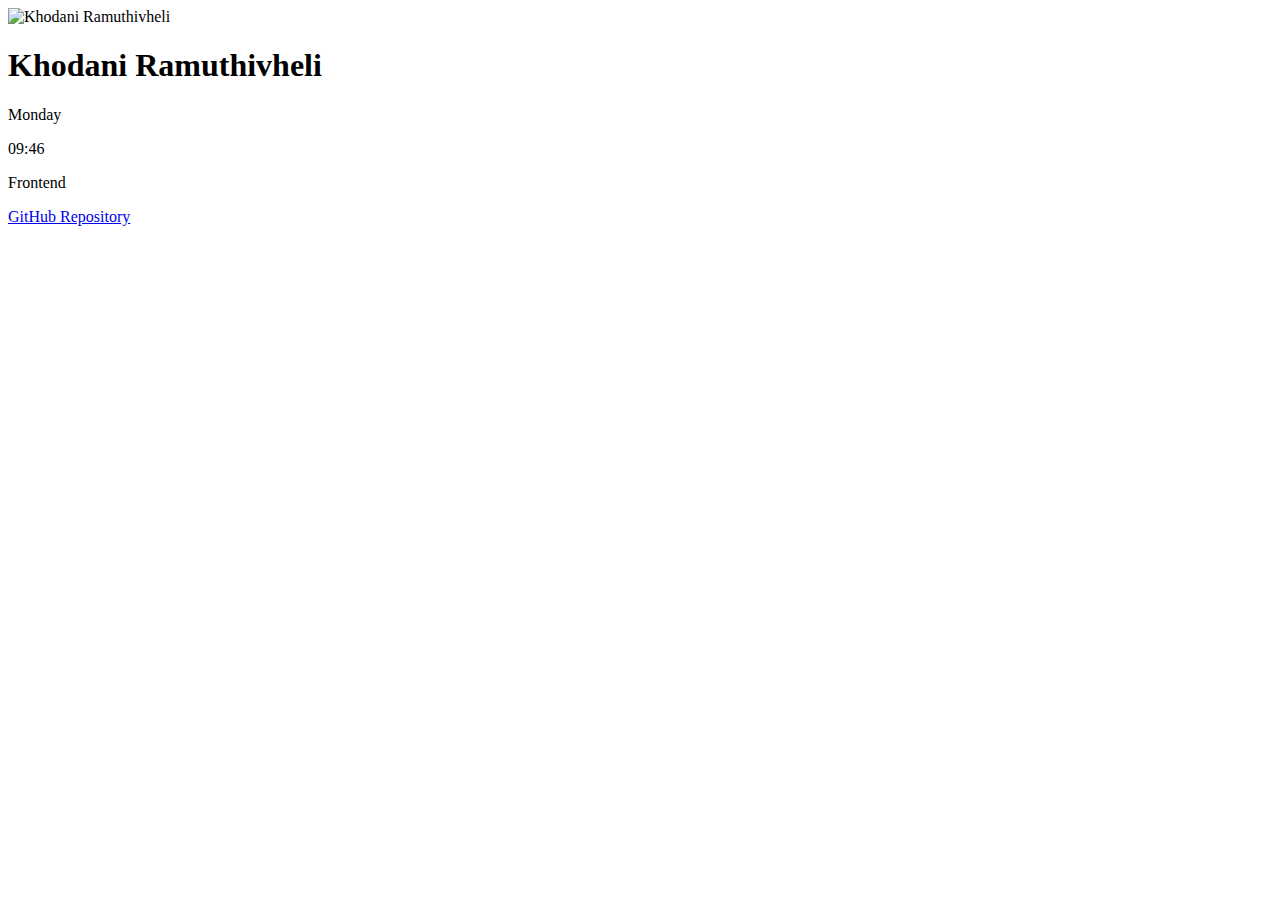
==== index.html @ 9c74a553 "deleted src" ====
<!DOCTYPE html>
<html lang="en">
<head>
    <meta charset="UTF-8">
    <meta name="viewport" content="width=device-width, initial-scale=1.0">
    <link rel="stylesheet" href="styles.css">
    <title>My HNG Internship Page</title>
</head>
<body>
    <div class="profile">
        <img src="https://ca.slack-edge.com/T05FFAA91JP-U05RQMS8MQ9-f2040cbf5e07-512" alt="Khodani Ramuthivheli" data-testid="slackDisplayImage">
        <h1 data-testid="slackUserName">Khodani Ramuthivheli</h1>
        <p data-testid="currentDayOfTheWeek">Monday</p>
        <p data-testid="currentUTCTime" id="utc-time">Loading...</p>
        <p data-testid="myTrack">Frontend</p>
        <a href="https://github.com/KhodaniR/Frontend-Page-Creation.git" data-testid="githubURL">GitHub Repository</a>
    </div>
    <script src="script.js"></script>
</body>
</html>
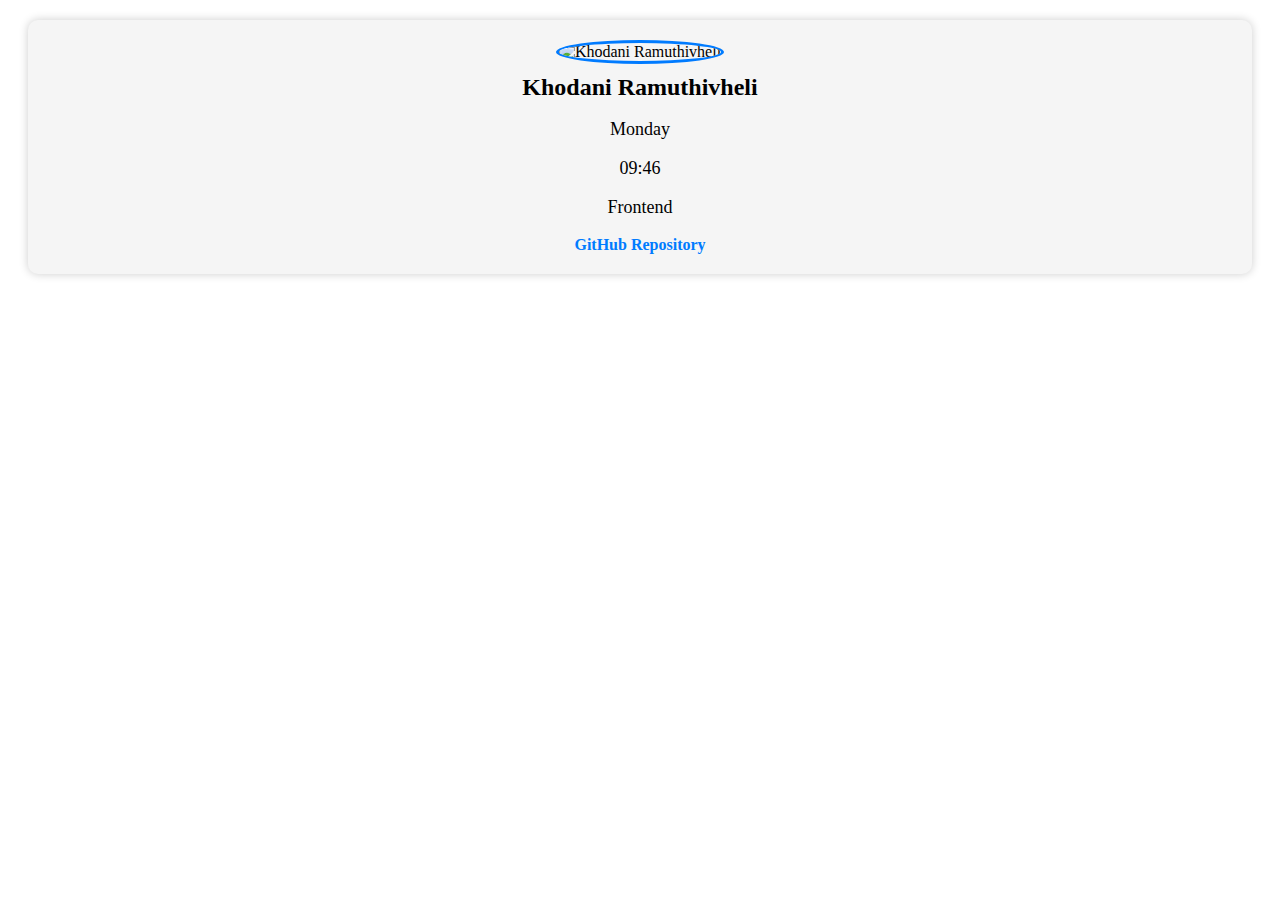
==== commit 74e67383: "edited a few changes" ====
--- a/index.html
+++ b/index.html
@@ -3,8 +3,9 @@
 <head>
     <meta charset="UTF-8">
     <meta name="viewport" content="width=device-width, initial-scale=1.0">
-    <link rel="stylesheet" href="styles.css">
+    <link rel="stylesheet" href="design.css">
     <title>My HNG Internship Page</title>
+    <script src="script.js" defer></script>
 </head>
 <body>
     <div class="profile">
--- a/design.css
+++ b/design.css
@@ -0,0 +1,38 @@
+
+
+.profile {
+    text-align: center;
+    margin: 20px;
+    padding: 20px;
+    background-color: #f5f5f5; 
+    border-radius: 10px; 
+    box-shadow: 0px 0px 10px rgba(0, 0, 0, 0.2); 
+}
+
+img {
+    width: 150px; 
+    height: 150px;
+    border-radius: 50%;
+    border: 3px solid #007BFF; 
+}
+
+h1 {
+    font-size: 24px; 
+    margin-top: 10px; 
+}
+
+p {
+    font-size: 18px; 
+}
+
+a {
+    text-decoration: none;
+    color: #007BFF;
+    font-weight: bold; 
+    transition: color 0.3s ease-in-out; 
+}
+
+a:hover {
+    color: #0056b3; 
+}
+
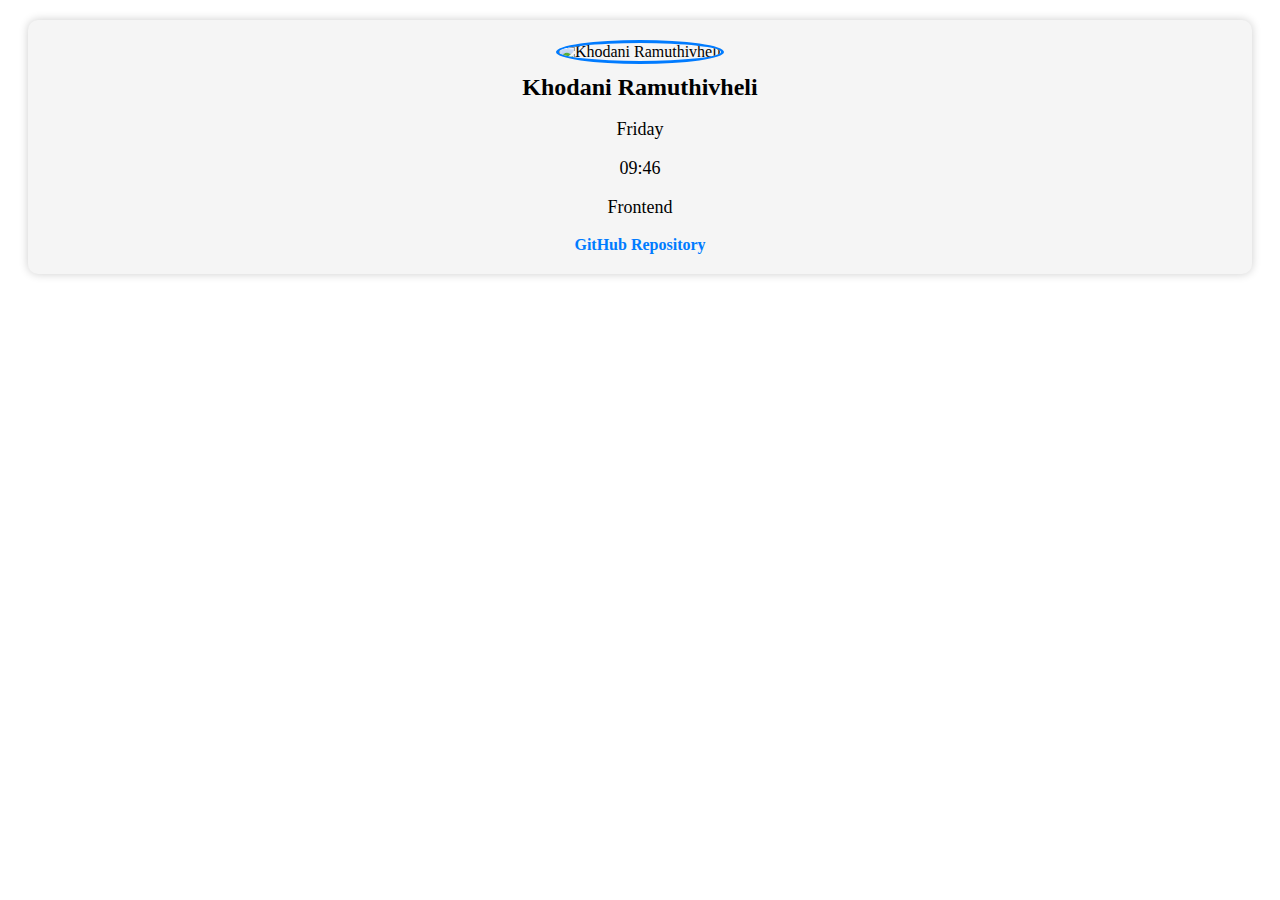
==== commit 8c211f5a: "error corrections" ====
--- a/index.html
+++ b/index.html
@@ -11,7 +11,7 @@
     <div class="profile">
         <img src="https://ca.slack-edge.com/T05FFAA91JP-U05RQMS8MQ9-f2040cbf5e07-512" alt="Khodani Ramuthivheli" data-testid="slackDisplayImage">
         <h1 data-testid="slackUserName">Khodani Ramuthivheli</h1>
-        <p data-testid="currentDayOfTheWeek">Monday</p>
+        <p data-testid="currentDayOfTheWeek">Friday</p>
         <p data-testid="currentUTCTime" id="utc-time">Loading...</p>
         <p data-testid="myTrack">Frontend</p>
         <a href="https://github.com/KhodaniR/Frontend-Page-Creation.git" data-testid="githubURL">GitHub Repository</a>
